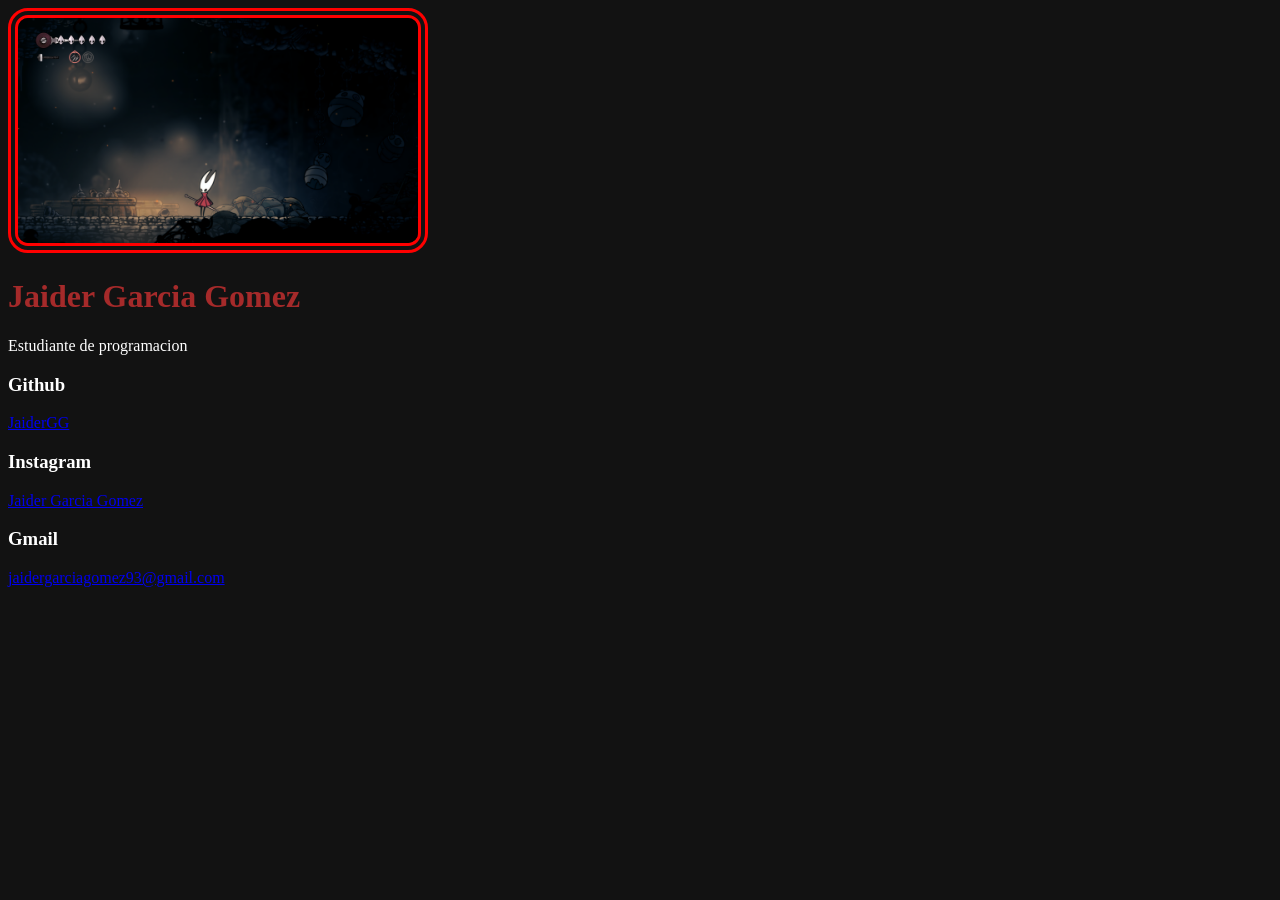
==== index.html @ 45671dae "Primera versión de mi página personal" ====
<!DOCTYPE html>
<html lang="es">
  <head>
    <title>Primera Pagina</title>
    <link rel="stylesheet" href="style.css">
  </head>
  <body>
    <img src="imagenes/Foto.png" alt="Foto">
    <h1>Jaider Garcia Gomez</h1>
    <p>Estudiante de programacion</p>
    <main>
      <h3> Github </h3>
      <p><a href="https://github.com" target="_blank" rel="noopener noreferrer">JaiderGG</a></p>
      <h3>Instagram</h3>
      <p><a href="https://www.instagram.com/" target="_blank" rel="noopener noreferrer">Jaider Garcia Gomez</a></p>
      <h3>Gmail</h3>
      <p><a href="https://accounts.google.com" target="_blank" rel="noopener noreferrer">jaidergarciagomez93@gmail.com</a></p>
    </main>
  </body>
</html>
---- style.css ----
h1{ color: brown; 
} 
img{ width: 400px; 
    border-width: 10px; 
    border-color: red; 
    border-style: double; 
    border-radius: 20px; 
} 
body { background-color: #121212; 
    color: #ffffff; 
}
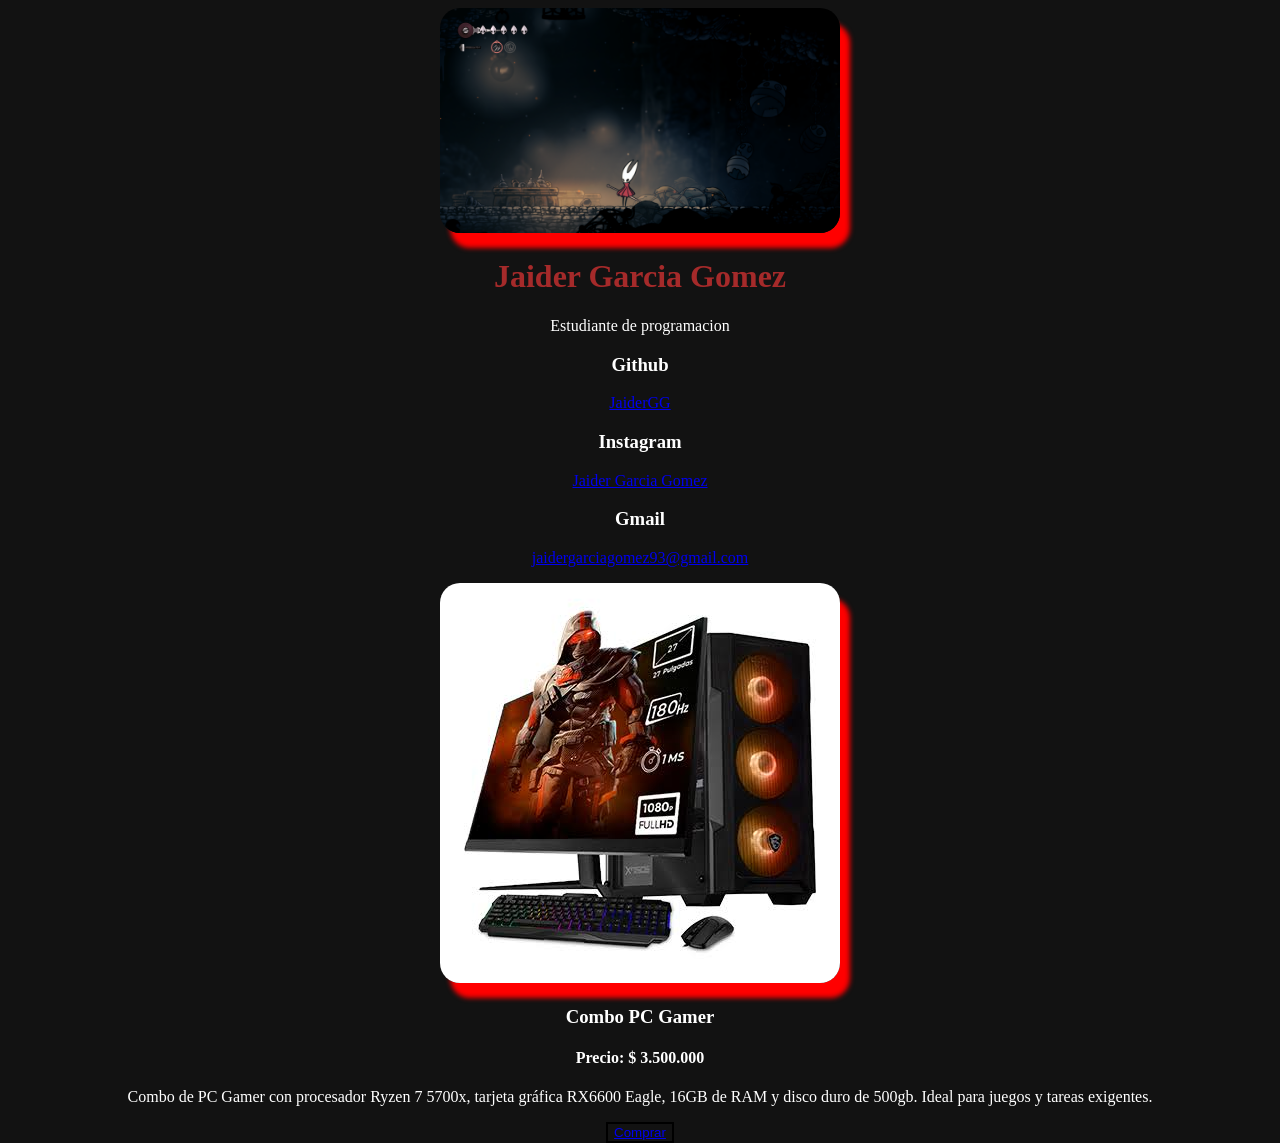
==== commit 241128d7: "Primera versión tarjeta" ====
--- a/index.html
+++ b/index.html
@@ -16,5 +16,13 @@
       <h3>Gmail</h3>
       <p><a href="https://accounts.google.com" target="_blank" rel="noopener noreferrer">jaidergarciagomez93@gmail.com</a></p>
     </main>
+    <!-- Tarjeta de producto -->
+    <div>
+      <img src="imagenes/PC/images.jpg" alt="Foto">
+      <h3> Combo PC Gamer </h3>
+      <h4> Precio: $ 3.500.000 </h4>
+      <p>Combo de PC Gamer con procesador Ryzen 7 5700x, tarjeta gráfica RX6600 Eagle, 16GB de RAM y disco duro de 500gb. Ideal para juegos y tareas exigentes.</p>
+      <button><a href="producto.html" target="_blank" rel="noopener noreferrer">Comprar</a></button>
+    </div>
   </body>
 </html>
--- a/style.css
+++ b/style.css
@@ -1,11 +1,38 @@
-h1{ color: brown; 
-} 
-img{ width: 400px; 
-    border-width: 10px; 
-    border-color: red; 
-    border-style: double; 
-    border-radius: 20px; 
-} 
-body { background-color: #121212; 
-    color: #ffffff; 
-}+  h1{ color: brown; 
+  }
+
+  img{ width: 400px; 
+  border-width: 10px; 
+  /* border-color: red; 
+  border-style: double;  */
+  box-shadow: 10px 15px 5px red;
+  border-radius: 20px; 
+  transition: .4s ease;
+  }
+
+  img:hover{
+    transform: scale(1.1);
+  }
+
+  body { background-color: #121212; 
+  color: #ffffff; 
+  text-align: center;
+  height: 100vh;
+  }
+
+  div {
+  text-align: center;
+  }
+
+  button{
+    background-color: #121212;
+    color: #ffffff;
+    border: 2px solid black;
+    transition: 0.4s ease;
+  }
+
+  button:hover{
+    background-color: #ffffff;
+    color: black;
+    transform: scale(1.1);
+  }
